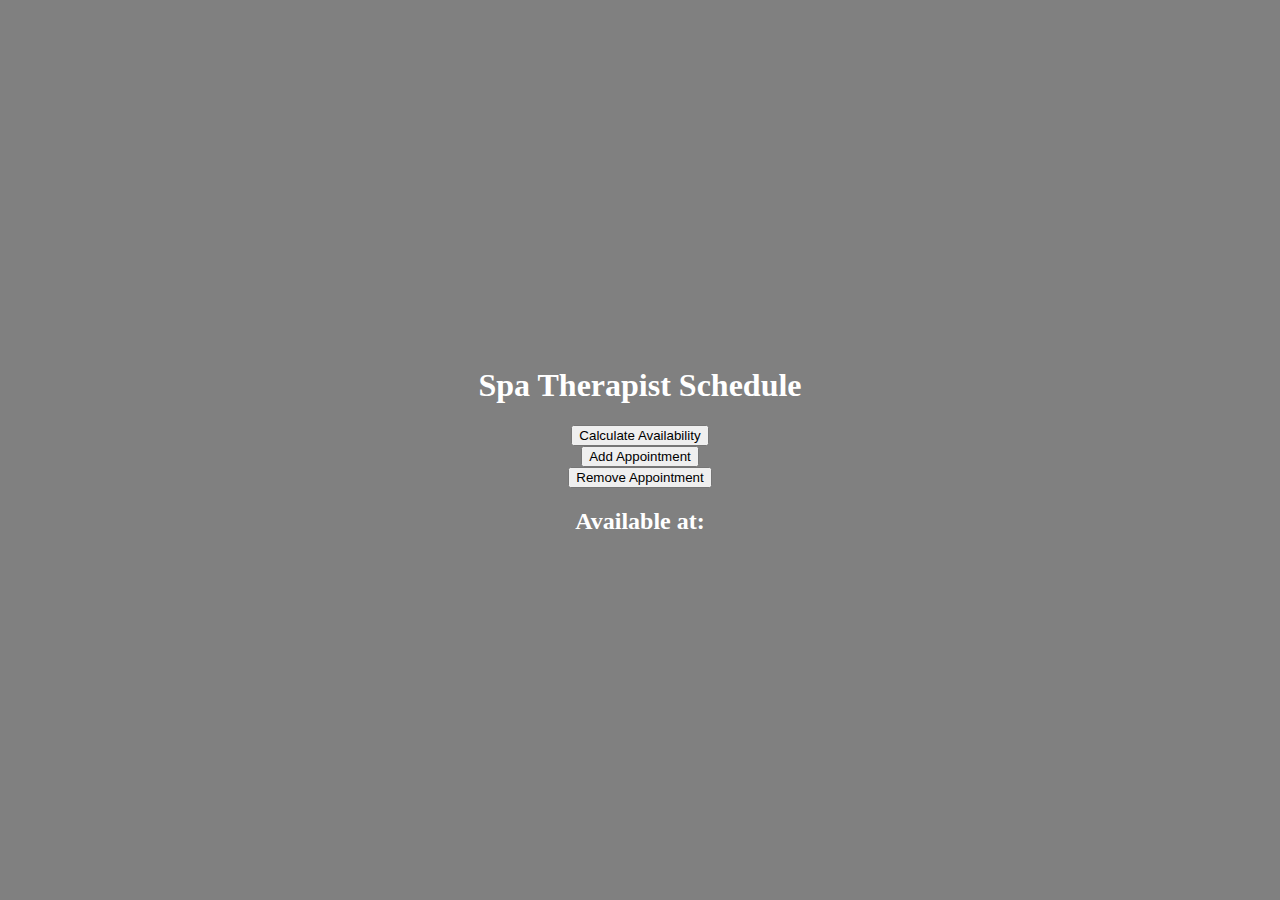
==== index.html @ 1d673e94 "Add files via upload" ====
<!DOCTYPE html>
<html>
<head>
	<link rel="stylesheet" type="text/css" href="style.css">
    <title>Spa Therapist Schedule</title>
    <style>
        body {
            background-color: grey;
            color: white;
            display: flex;
            flex-direction: column;
            align-items: center;
            justify-content: center;
            height: 100vh;
            margin: 0;
        }
        #availability {
            text-align: center;
        }
    </style>
</head>
<body>
    <h1>Spa Therapist Schedule</h1>
    <button onclick="calculateAvailability()">Calculate Availability</button>
    <button onclick="addAppointment()">Add Appointment</button>
    <button onclick="removeAppointment()">Remove Appointment</button>
    <h2>Available at:</h2>
    <div id="availability"></div>

    <script>
        // Define working hours
        var start = 9; // 9 AM
        var end = 17; // 5 PM
        var duration = 1; // Each appointment lasts 1 hour

        // Define appointments (you can replace these with actual data)
        var appointments = [10, 13, 15]; // 10 AM, 1 PM, 3 PM

        function calculateAvailability() {
            // Calculate availability
            var availability = document.getElementById('availability');
            availability.innerHTML = '';
            for (var current = start; current + duration <= end; current++) {
                if (appointments.indexOf(current) === -1) {
                    availability.innerHTML += current + ':00<br>';
                }
            }
        }

        function addAppointment() {
            var time = prompt("Enter the time of the new appointment (hour only, 24-hour format):");
            time = parseInt(time);
            if (time >= start && time + duration <= end) {
                appointments.push(time);
                alert("Appointment added at " + time + ":00");
            } else {
                alert("Invalid time. Please enter a time between " + start + ":00 and " + (end - 1) + ":00.");
            }
        }

        function removeAppointment() {
            var time = prompt("Enter the time of the appointment to remove (hour only, 24-hour format):");
            time = parseInt(time);
            var index = appointments.indexOf(time);
            if (index !== -1) {
                appointments.splice(index, 1);
                alert("Appointment removed at " + time + ":00");
            } else {
                alert("No appointment at that time.");
            }
        }
    </script>
</body>
</html>
---- style.css ----
body {
    background-color: grey;
}
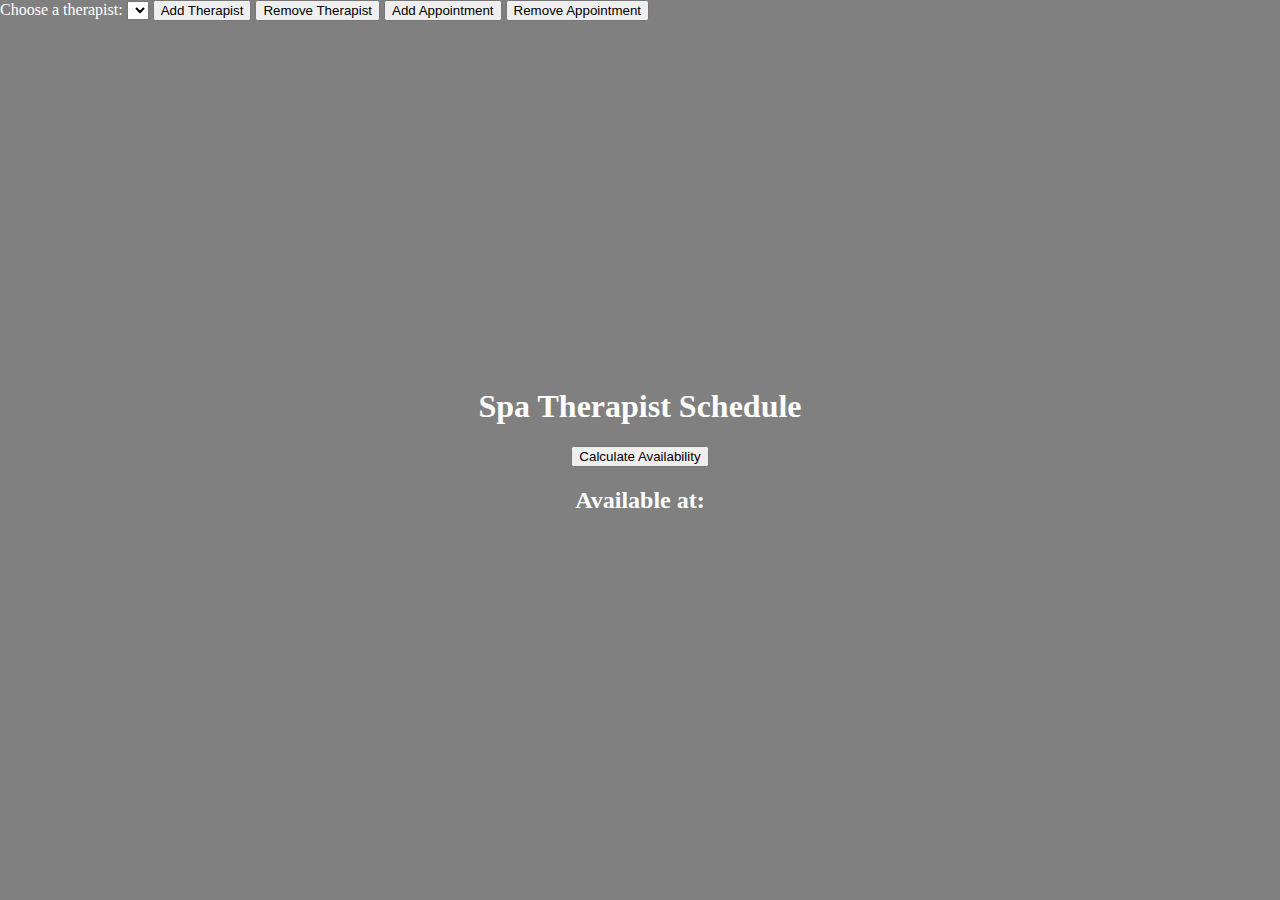
==== commit b763fc7d: "Add files via upload" ====
--- a/index.html
+++ b/index.html
@@ -1,7 +1,6 @@
 <!DOCTYPE html>
 <html>
 <head>
-	<link rel="stylesheet" type="text/css" href="style.css">
     <title>Spa Therapist Schedule</title>
     <style>
         body {
@@ -17,13 +16,24 @@
         #availability {
             text-align: center;
         }
+        #therapistControls {
+            position: absolute;
+            top: 0;
+            left: 0;
+        }
     </style>
 </head>
 <body>
     <h1>Spa Therapist Schedule</h1>
+    <div id="therapistControls">
+        <label for="therapist">Choose a therapist:</label>
+        <select id="therapist"></select>
+        <button onclick="addTherapist()">Add Therapist</button>
+        <button onclick="removeTherapist()">Remove Therapist</button>
+        <button onclick="addAppointment()">Add Appointment</button>
+        <button onclick="removeAppointment()">Remove Appointment</button>
+    </div>
     <button onclick="calculateAvailability()">Calculate Availability</button>
-    <button onclick="addAppointment()">Add Appointment</button>
-    <button onclick="removeAppointment()">Remove Appointment</button>
     <h2>Available at:</h2>
     <div id="availability"></div>
 
@@ -31,44 +41,86 @@
         // Define working hours
         var start = 9; // 9 AM
         var end = 17; // 5 PM
-        var duration = 1; // Each appointment lasts 1 hour
 
-        // Define appointments (you can replace these with actual data)
-        var appointments = [10, 13, 15]; // 10 AM, 1 PM, 3 PM
+        // Load appointments from localStorage
+        var appointments = JSON.parse(localStorage.getItem('appointments')) || {};
+
+        function addTherapist() {
+            var therapistName = prompt("Enter the name of the new therapist:");
+            if (therapistName && !appointments[therapistName]) {
+                appointments[therapistName] = [];
+                saveAppointments();
+                updateTherapistDropdown();
+            } else {
+                alert("Invalid name or therapist already exists.");
+            }
+        }
+
+        function removeTherapist() {
+            var therapistName = document.getElementById('therapist').value;
+            delete appointments[therapistName];
+            saveAppointments();
+            updateTherapistDropdown();
+        }
+
+        function addAppointment() {
+            var therapistName = document.getElementById('therapist').value;
+            var appointmentTime = prompt("Enter the time of the new appointment:");
+            if (appointmentTime) {
+                appointments[therapistName].push(appointmentTime);
+                saveAppointments();
+            } else {
+                alert("Invalid time.");
+            }
+        }
+
+        function removeAppointment() {
+            var therapistName = document.getElementById('therapist').value;
+            var appointmentTime = prompt("Enter the time of the appointment to remove:");
+            if (appointmentTime) {
+                var index = appointments[therapistName].indexOf(appointmentTime);
+                if (index > -1) {
+                    appointments[therapistName].splice(index, 1);
+                    saveAppointments();
+                } else {
+                    alert("Appointment not found.");
+                }
+            } else {
+                alert("Invalid time.");
+            }
+        }
+
+        function saveAppointments() {
+            localStorage.setItem('appointments', JSON.stringify(appointments));
+        }
+
+        function updateTherapistDropdown() {
+            var dropdown = document.getElementById('therapist');
+            dropdown.innerHTML = '';
+            for (var therapistName in appointments) {
+                var option = document.createElement('option');
+                option.text = therapistName;
+                option.value = therapistName;
+                dropdown.add(option);
+            }
+        }
 
         function calculateAvailability() {
+            // Get selected therapist
+            var therapistName = document.getElementById('therapist').value;
+
             // Calculate availability
             var availability = document.getElementById('availability');
             availability.innerHTML = '';
-            for (var current = start; current + duration <= end; current++) {
-                if (appointments.indexOf(current) === -1) {
+            for (var current = start; current + 1 <= end; current++) {
+                if (!appointments[therapistName].some(a => a >= current && a < current + 1)) {
                     availability.innerHTML += current + ':00<br>';
                 }
             }
         }
 
-        function addAppointment() {
-            var time = prompt("Enter the time of the new appointment (hour only, 24-hour format):");
-            time = parseInt(time);
-            if (time >= start && time + duration <= end) {
-                appointments.push(time);
-                alert("Appointment added at " + time + ":00");
-            } else {
-                alert("Invalid time. Please enter a time between " + start + ":00 and " + (end - 1) + ":00.");
-            }
-        }
-
-        function removeAppointment() {
-            var time = prompt("Enter the time of the appointment to remove (hour only, 24-hour format):");
-            time = parseInt(time);
-            var index = appointments.indexOf(time);
-            if (index !== -1) {
-                appointments.splice(index, 1);
-                alert("Appointment removed at " + time + ":00");
-            } else {
-                alert("No appointment at that time.");
-            }
-        }
+        // Initialize dropdown
+        updateTherapistDropdown();
     </script>
 </body>
 </html>
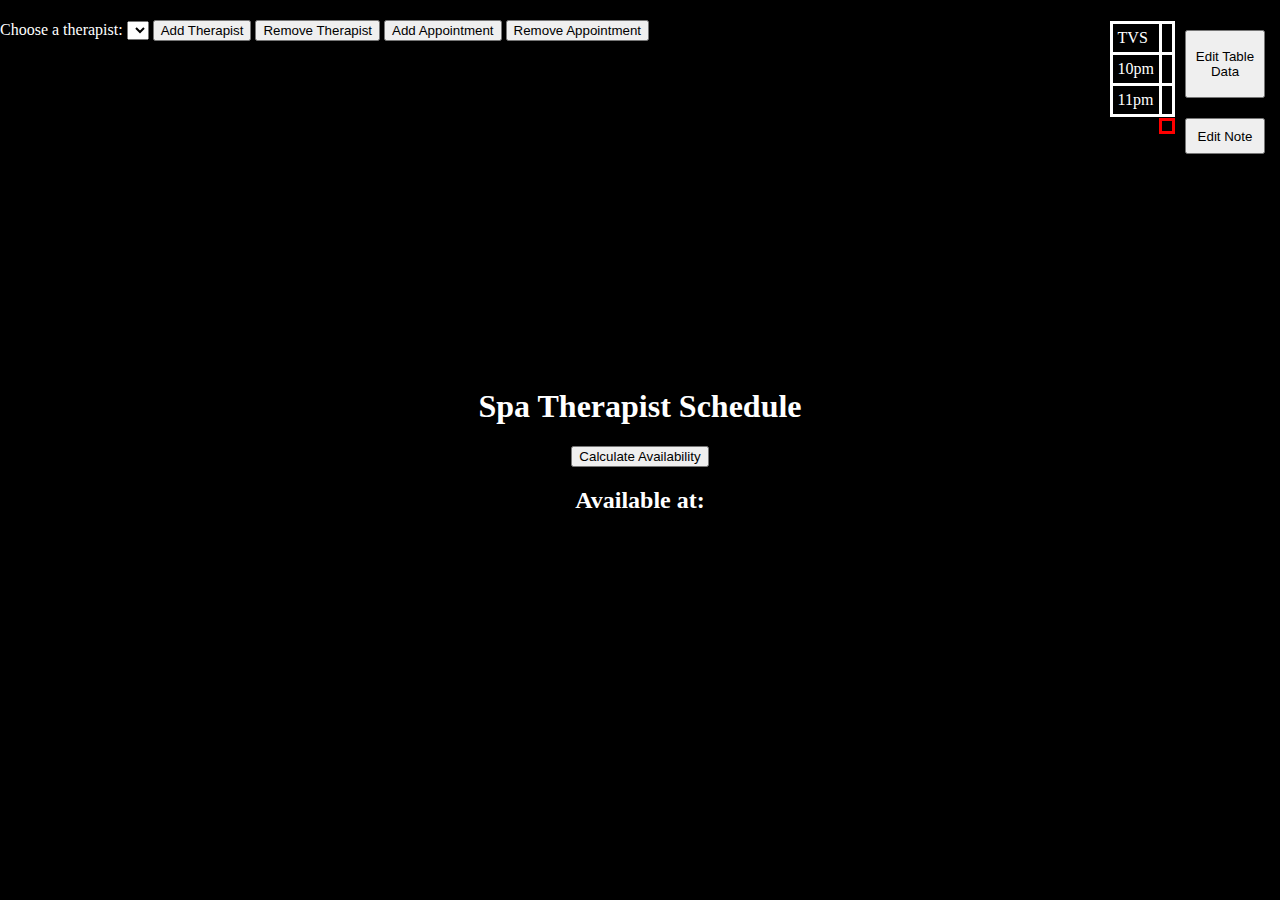
==== commit c1c8b9f4: "Add files via upload" ====
--- a/index.html
+++ b/index.html
@@ -4,7 +4,7 @@
     <title>Spa Therapist Schedule</title>
     <style>
         body {
-            background-color: grey;
+            background-color: black;
             color: white;
             display: flex;
             flex-direction: column;
@@ -12,15 +12,53 @@
             justify-content: center;
             height: 100vh;
             margin: 0;
+			top: 30px;
         }
         #availability {
             text-align: center;
         }
         #therapistControls {
             position: absolute;
-            top: 0;
+            top: 20px;
             left: 0;
         }
+        #myTable {
+            position: absolute;
+			top: 21px;
+            right: 105px;
+			color:white;
+        }
+        table, th, td {
+            border: 3px solid white;
+            border-collapse: collapse;
+			padding:5px;
+        }
+		#newTable {
+            position: absolute;
+			top: 118px;
+            right: 105px;
+        }
+        #newTable, #newTable th, #newTable td {
+        border: 3px solid red;
+        color: red;
+		text-align: center;
+    }
+        #editNoteButton {
+            position: absolute;
+            top: 118px;
+            right: 15px; /* adjust this value as needed */
+			height: 4vh;
+			width: 80px;
+        }
+		.morning {
+        color: yellow;  // Change to your preferred color for morning
+    }
+    .afternoon {
+        color: orange;  // Change to your preferred color for afternoon
+    }
+    .evening {
+        color: cyan;  // Change to your preferred color for evening
+    
     </style>
 </head>
 <body>
@@ -37,10 +75,35 @@
     <h2>Available at:</h2>
     <div id="availability"></div>
 
+    <table id="myTable">
+    <tr>
+        <td>TVS</td>
+        <td id="1"></td>
+    </tr>
+    <tr>
+        <td>10pm</td>
+        <td id="2"></td>
+    </tr>
+    <tr>
+        <td>11pm</td>
+        <td id="3"></td>
+    </tr>
+</table>
+
+	<table id="newTable">
+    <tr>
+        <td id="newNote"></td>
+    </tr>
+</table>
+    <button style="position: absolute; top: 30px; right: 15px; height: 7.6vh; width: 80px;" onclick="editTableData()">Edit Table Data</button>
+
+    <textarea id="noteInput" style="display:none;"></textarea>
+    <button id="editNoteButton" onclick="showNoteInput('note1')">Edit Note</button>
+
     <script>
         // Define working hours
         var start = 9; // 9 AM
-        var end = 17; // 5 PM
+        var end = 23; // 11 PM
 
         // Load appointments from localStorage
         var appointments = JSON.parse(localStorage.getItem('appointments')) || {};
@@ -90,6 +153,114 @@
             }
         }
 
+        function calculateAvailability() {
+    // Get selected therapist
+    var therapistName = document.getElementById('therapist').value;
+
+    // Calculate availability
+    var availability = document.getElementById('availability');
+    availability.innerHTML = '';
+    var times = {morning: [], afternoon: [], evening: []};
+    for (var current = start; current + 1 <= end; current++) {
+        if (!appointments[therapistName].some(a => a >= current && a < current + 1)) {
+            var time = current + ':00';
+            if (current < 12) {
+                times.morning.push(time);
+            } else if (current < 18) {
+                times.afternoon.push(time);
+            } else {
+                times.evening.push(time);
+            }
+        }
+    }
+	  // Create a table with three columns
+    var table = document.createElement('table');
+    var maxLen = Math.max(times.morning.length, times.afternoon.length, times.evening.length);
+    for (var i = 0; i < maxLen; i++) {
+        var row = document.createElement('tr');
+        ['morning', 'afternoon', 'evening'].forEach(function(period) {
+            var cell = document.createElement('td');
+            cell.innerText = times[period][i] || '';
+            cell.className = period;  // Add class to cell
+            row.appendChild(cell);
+        });
+        table.appendChild(row);
+    }
+    availability.appendChild(table);
+}
+
+        function editTableData() {
+            var rowId = prompt("Enter the id of the row to edit (1, 2, 3):");
+            if (rowId) {
+                var rowData = prompt("Enter the new data for the row:");
+                var cell = document.getElementById(rowId);
+                cell.innerText = rowData;
+                // Save the updated data and attributes to localStorage
+                var cellData = {
+                    text: rowData,
+                    rowspan: cell.getAttribute('rowspan'),
+                    colspan: cell.getAttribute('colspan')
+                };
+                localStorage.setItem(rowId, JSON.stringify(cellData));
+            } else {
+                alert("Invalid row id.");
+            }
+        }
+
+        function loadTableData() {
+            for (var i = 1; i <= 3; i++) {
+                var cellData = JSON.parse(localStorage.getItem(i.toString()));
+                if (cellData) {
+                    var cell = document.getElementById(i.toString());
+                    cell.innerText = cellData.text;
+                    cell.setAttribute('rowspan', cellData.rowspan);
+                    cell.setAttribute('colspan', cellData.colspan);
+                }
+            }
+        }
+		function saveNewTableData() {
+    var table = document.getElementById('newTable');
+    var data = [];
+    for (var i = 0, row; row = table.rows[i]; i++) {
+        for (var j = 0, cell; cell = row.cells[j]; j++) {
+            data.push(cell.innerText);
+        }
+    }
+    localStorage.setItem('newTableData', JSON.stringify(data));
+}
+
+function loadNewTableData() {
+    var data = JSON.parse(localStorage.getItem('newTableData'));
+    if (data) {
+        var table = document.getElementById('newTable');
+        for (var i = 0, row; row = table.rows[i]; i++) {
+            for (var j = 0, cell; cell = row.cells[j]; j++) {
+                cell.innerText = data[i * table.rows.length + j];
+            }
+        }
+    }
+}
+
+        // Initialize dropdown and load table data
+        updateTherapistDropdown();
+        loadTableData();
+
+        function showNoteInput(noteId) {
+    var noteInput = document.getElementById('noteInput');
+    noteInput.style.display = 'block'; // Show the textarea
+    noteInput.value = document.getElementById('newNote').innerText; // Pre-fill with current note
+    noteInput.onblur = function() {
+        editNote('newNote', noteInput.value); // When the textarea loses focus, update the note
+        noteInput.style.display = 'none'; // Hide the textarea again
+    };
+}
+
+		function editNote(noteId, noteData) {
+    var noteCell = document.getElementById('newNote');
+    noteCell.innerText = noteData;
+    noteCell.style.whiteSpace = 'pre-wrap';
+}
+
         function saveAppointments() {
             localStorage.setItem('appointments', JSON.stringify(appointments));
         }
@@ -105,22 +276,8 @@
             }
         }
 
-        function calculateAvailability() {
-            // Get selected therapist
-            var therapistName = document.getElementById('therapist').value;
-
-            // Calculate availability
-            var availability = document.getElementById('availability');
-            availability.innerHTML = '';
-            for (var current = start; current + 1 <= end; current++) {
-                if (!appointments[therapistName].some(a => a >= current && a < current + 1)) {
-                    availability.innerHTML += current + ':00<br>';
-                }
-            }
-        }
-
         // Initialize dropdown
         updateTherapistDropdown();
     </script>
 </body>
-</html>
+</html>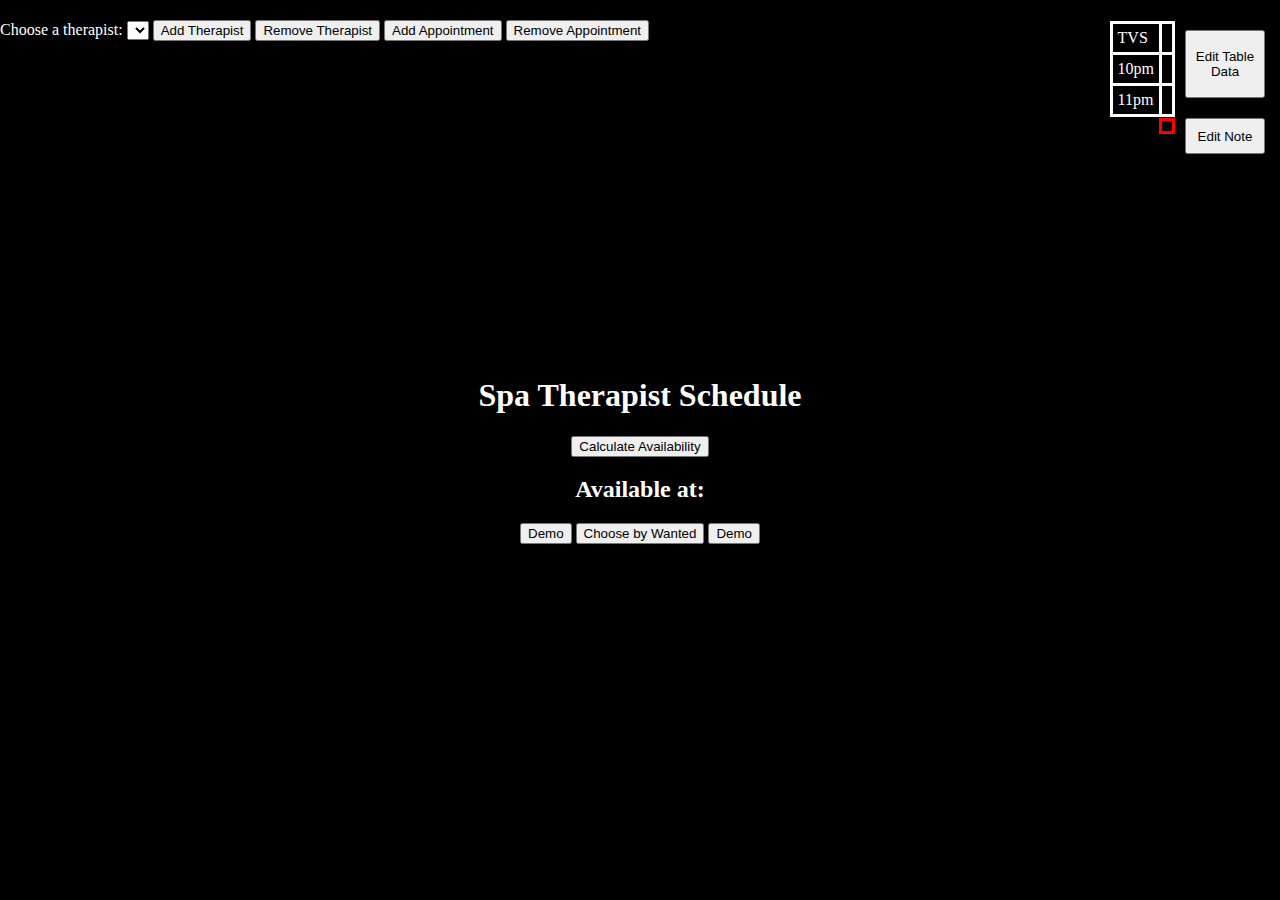
==== commit 89930c0d: "Add files via upload" ====
--- a/index.html
+++ b/index.html
@@ -99,7 +99,13 @@
 
     <textarea id="noteInput" style="display:none;"></textarea>
     <button id="editNoteButton" onclick="showNoteInput('note1')">Edit Note</button>
-
+</div>
+<div id="demoContainer" style="display:block;">
+    <button id="demoBtn">Demo</button>
+	<button id="chooseByWantedBtn" onclick="showDemo()">Choose by Wanted</button>
+	<button id="demoBtn" onclick="hideDemo()">Demo</button>
+
+</div>
     <script>
         // Define working hours
         var start = 9; // 9 AM
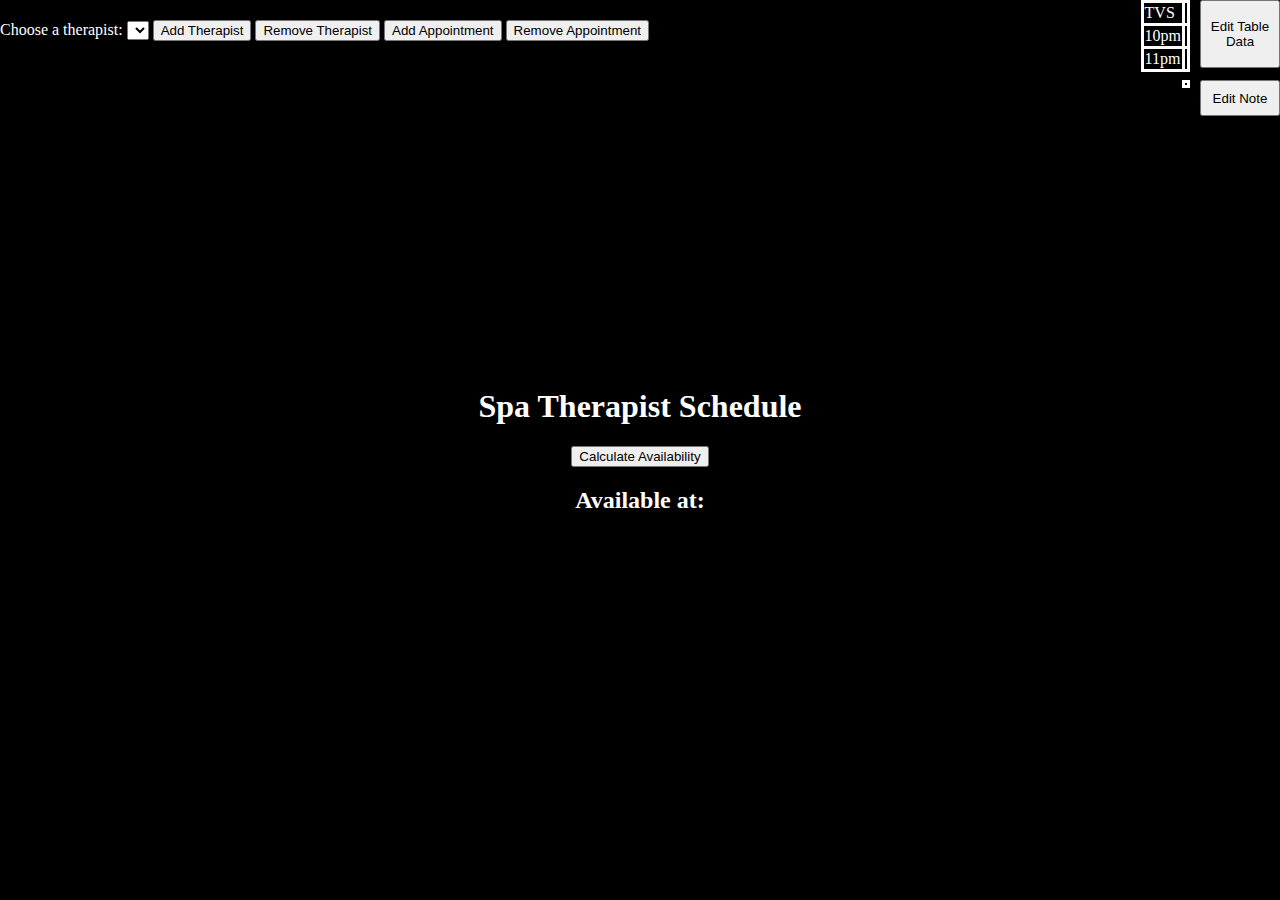
==== commit b6996064: "Add files via upload" ====
--- a/index.html
+++ b/index.html
@@ -24,41 +24,29 @@
         }
         #myTable {
             position: absolute;
-			top: 21px;
-            right: 105px;
-			color:white;
+			top: 0px;
+            right: 90px;
         }
         table, th, td {
             border: 3px solid white;
             border-collapse: collapse;
-			padding:5px;
         }
 		#newTable {
             position: absolute;
-			top: 118px;
-            right: 105px;
-        }
-        #newTable, #newTable th, #newTable td {
-        border: 3px solid red;
-        color: red;
-		text-align: center;
-    }
+			top: 80px;
+            right: 90px;
+        }
+        table, th, td {
+            border: 3px solid white;
+            border-collapse: collapse;
+        }
         #editNoteButton {
             position: absolute;
-            top: 118px;
-            right: 15px; /* adjust this value as needed */
+            top: 80px;
+            right: 0px; /* adjust this value as needed */
 			height: 4vh;
 			width: 80px;
         }
-		.morning {
-        color: yellow;  // Change to your preferred color for morning
-    }
-    .afternoon {
-        color: orange;  // Change to your preferred color for afternoon
-    }
-    .evening {
-        color: cyan;  // Change to your preferred color for evening
-    
     </style>
 </head>
 <body>
@@ -95,17 +83,11 @@
         <td id="newNote"></td>
     </tr>
 </table>
-    <button style="position: absolute; top: 30px; right: 15px; height: 7.6vh; width: 80px;" onclick="editTableData()">Edit Table Data</button>
+    <button style="position: absolute; top: 0; right: 0; height: 7.6vh; width: 80px;" onclick="editTableData()">Edit Table Data</button>
 
     <textarea id="noteInput" style="display:none;"></textarea>
     <button id="editNoteButton" onclick="showNoteInput('note1')">Edit Note</button>
-</div>
-<div id="demoContainer" style="display:block;">
-    <button id="demoBtn">Demo</button>
-	<button id="chooseByWantedBtn" onclick="showDemo()">Choose by Wanted</button>
-	<button id="demoBtn" onclick="hideDemo()">Demo</button>
-
-</div>
+
     <script>
         // Define working hours
         var start = 9; // 9 AM
@@ -160,40 +142,18 @@
         }
 
         function calculateAvailability() {
-    // Get selected therapist
-    var therapistName = document.getElementById('therapist').value;
-
-    // Calculate availability
-    var availability = document.getElementById('availability');
-    availability.innerHTML = '';
-    var times = {morning: [], afternoon: [], evening: []};
-    for (var current = start; current + 1 <= end; current++) {
-        if (!appointments[therapistName].some(a => a >= current && a < current + 1)) {
-            var time = current + ':00';
-            if (current < 12) {
-                times.morning.push(time);
-            } else if (current < 18) {
-                times.afternoon.push(time);
-            } else {
-                times.evening.push(time);
-            }
-        }
-    }
-	  // Create a table with three columns
-    var table = document.createElement('table');
-    var maxLen = Math.max(times.morning.length, times.afternoon.length, times.evening.length);
-    for (var i = 0; i < maxLen; i++) {
-        var row = document.createElement('tr');
-        ['morning', 'afternoon', 'evening'].forEach(function(period) {
-            var cell = document.createElement('td');
-            cell.innerText = times[period][i] || '';
-            cell.className = period;  // Add class to cell
-            row.appendChild(cell);
-        });
-        table.appendChild(row);
-    }
-    availability.appendChild(table);
-}
+            // Get selected therapist
+            var therapistName = document.getElementById('therapist').value;
+
+            // Calculate availability
+            var availability = document.getElementById('availability');
+            availability.innerHTML = '';
+            for (var current = start; current + 1 <= end; current++) {
+                if (!appointments[therapistName].some(a => a >= current && a < current + 1)) {
+                    availability.innerHTML += current + ':00<br>';
+                }
+            }
+        }
 
         function editTableData() {
             var rowId = prompt("Enter the id of the row to edit (1, 2, 3):");
@@ -224,28 +184,6 @@
                 }
             }
         }
-		function saveNewTableData() {
-    var table = document.getElementById('newTable');
-    var data = [];
-    for (var i = 0, row; row = table.rows[i]; i++) {
-        for (var j = 0, cell; cell = row.cells[j]; j++) {
-            data.push(cell.innerText);
-        }
-    }
-    localStorage.setItem('newTableData', JSON.stringify(data));
-}
-
-function loadNewTableData() {
-    var data = JSON.parse(localStorage.getItem('newTableData'));
-    if (data) {
-        var table = document.getElementById('newTable');
-        for (var i = 0, row; row = table.rows[i]; i++) {
-            for (var j = 0, cell; cell = row.cells[j]; j++) {
-                cell.innerText = data[i * table.rows.length + j];
-            }
-        }
-    }
-}
 
         // Initialize dropdown and load table data
         updateTherapistDropdown();
@@ -286,4 +224,4 @@
         updateTherapistDropdown();
     </script>
 </body>
-</html>+</html>
